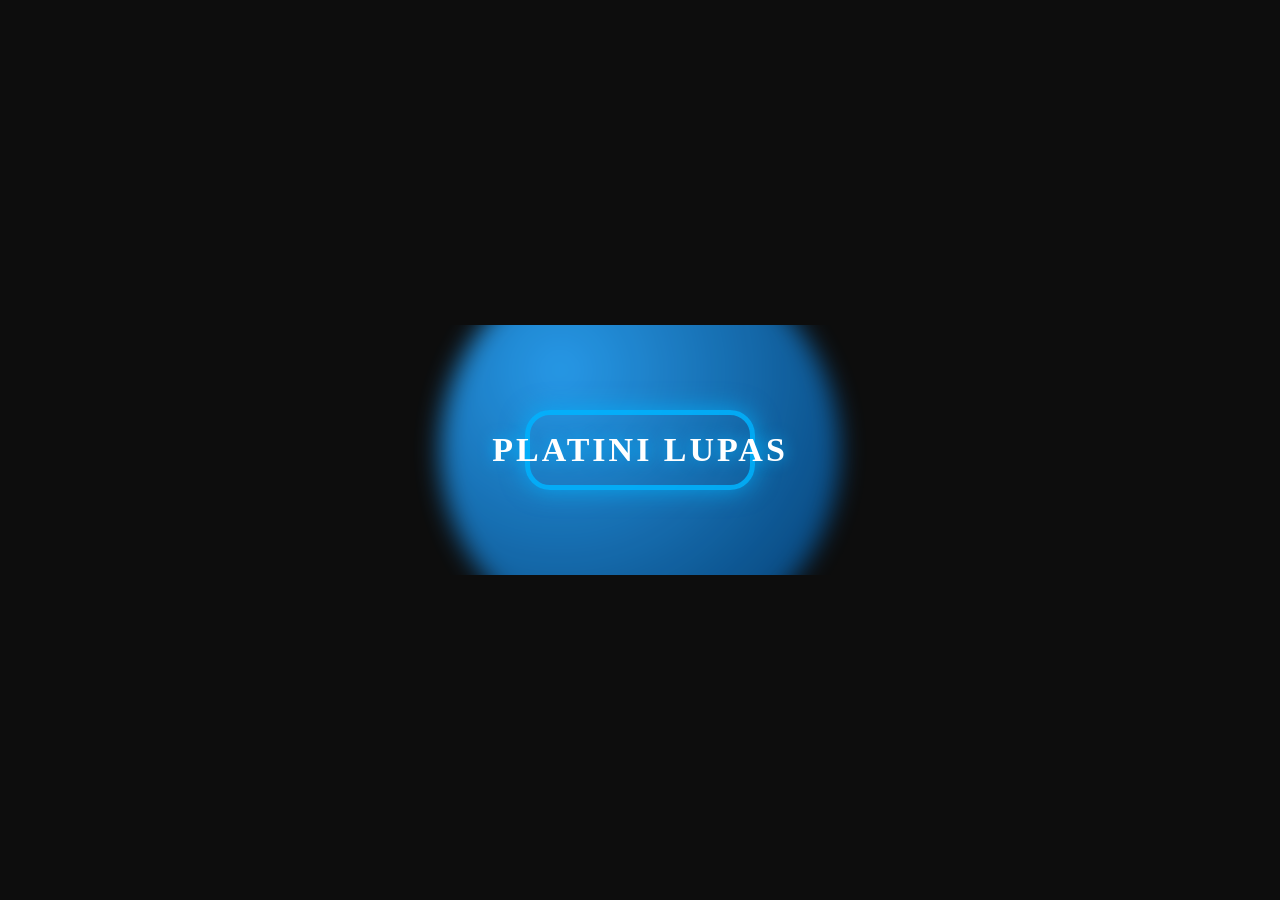
==== logo.html @ 196defab "Create logo.html" ====
<!DOCTYPE html>
<html lang="pt-br">
<head>
<meta charset="UTF-8">
<title>Logo Platini Lupas</title>

<style>
body {
  margin: 0;
  height: 100vh;
  display: flex;
  justify-content: center;
  align-items: center;
  background: #0d0d0d;
  font-family: Arial;
}
</style>

</head>

<body>

<!-- LOGO -->
<div style="display:flex;justify-content:center;align-items:center;height:250px;width:100%;position:relative;overflow:hidden;">

  <!-- fundo juliet azul -->
  <div style="
    position:absolute;
    width:400px;
    height:400px;
    background: radial-gradient(circle at 30% 30%, #2aa8ff, #003b73);
    border-radius:50%;
    filter: blur(12px);
    opacity:0.9;
  "></div>

  <!-- formato de óculos -->
  <div style="
    position:absolute;
    width:220px;
    height:70px;
    border:5px solid rgba(0,180,255,0.85);
    border-radius:25px;
    box-shadow:0 0 25px rgba(0,180,255,0.7);
  "></div>

  <!-- texto -->
  <h1 style="
    position:relative;
    color:white;
    font-size:34px;
    letter-spacing:3px;
    font-family:Arial Black;
    text-shadow:0 0 15px rgba(0,180,255,0.9);
  ">
    PLATINI LUPAS
  </h1>

</div>

</body>
</html>
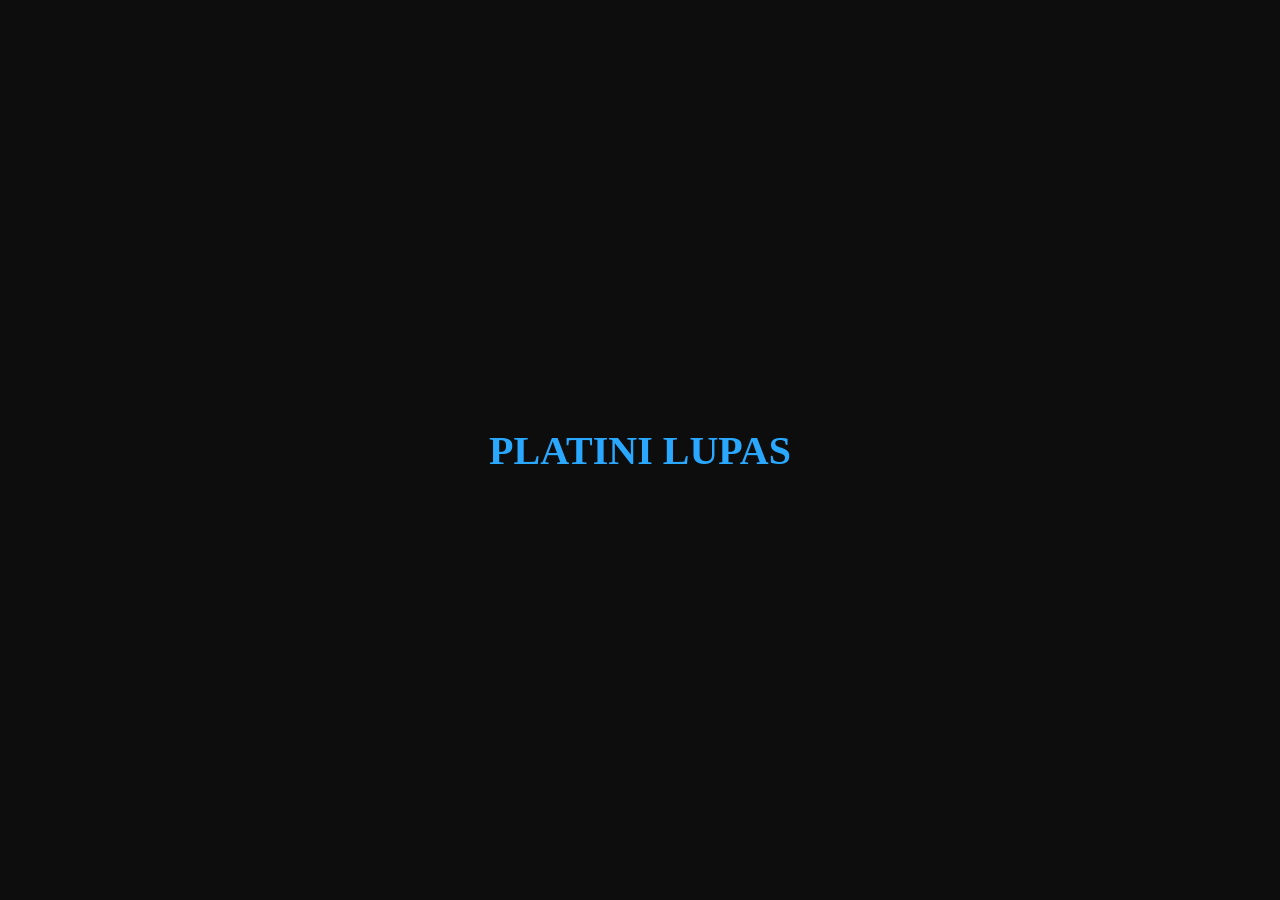
==== commit 888fee38: "Update logo.html" ====
--- a/logo.html
+++ b/logo.html
@@ -1,62 +1,15 @@
 <!DOCTYPE html>
-<html lang="pt-br">
+<html>
 <head>
 <meta charset="UTF-8">
-<title>Logo Platini Lupas</title>
-
-<style>
-body {
-  margin: 0;
-  height: 100vh;
-  display: flex;
-  justify-content: center;
-  align-items: center;
-  background: #0d0d0d;
-  font-family: Arial;
-}
-</style>
-
+<title>Logo</title>
 </head>
 
-<body>
+<body style="margin:0; background:#0d0d0d; display:flex; justify-content:center; align-items:center; height:100vh;">
 
-<!-- LOGO -->
-<div style="display:flex;justify-content:center;align-items:center;height:250px;width:100%;position:relative;overflow:hidden;">
-
-  <!-- fundo juliet azul -->
-  <div style="
-    position:absolute;
-    width:400px;
-    height:400px;
-    background: radial-gradient(circle at 30% 30%, #2aa8ff, #003b73);
-    border-radius:50%;
-    filter: blur(12px);
-    opacity:0.9;
-  "></div>
-
-  <!-- formato de óculos -->
-  <div style="
-    position:absolute;
-    width:220px;
-    height:70px;
-    border:5px solid rgba(0,180,255,0.85);
-    border-radius:25px;
-    box-shadow:0 0 25px rgba(0,180,255,0.7);
-  "></div>
-
-  <!-- texto -->
-  <h1 style="
-    position:relative;
-    color:white;
-    font-size:34px;
-    letter-spacing:3px;
-    font-family:Arial Black;
-    text-shadow:0 0 15px rgba(0,180,255,0.9);
-  ">
-    PLATINI LUPAS
-  </h1>
-
-</div>
+<h1 style="color:#2aa8ff; font-family:Arial Black; font-size:40px;">
+PLATINI LUPAS
+</h1>
 
 </body>
 </html>
